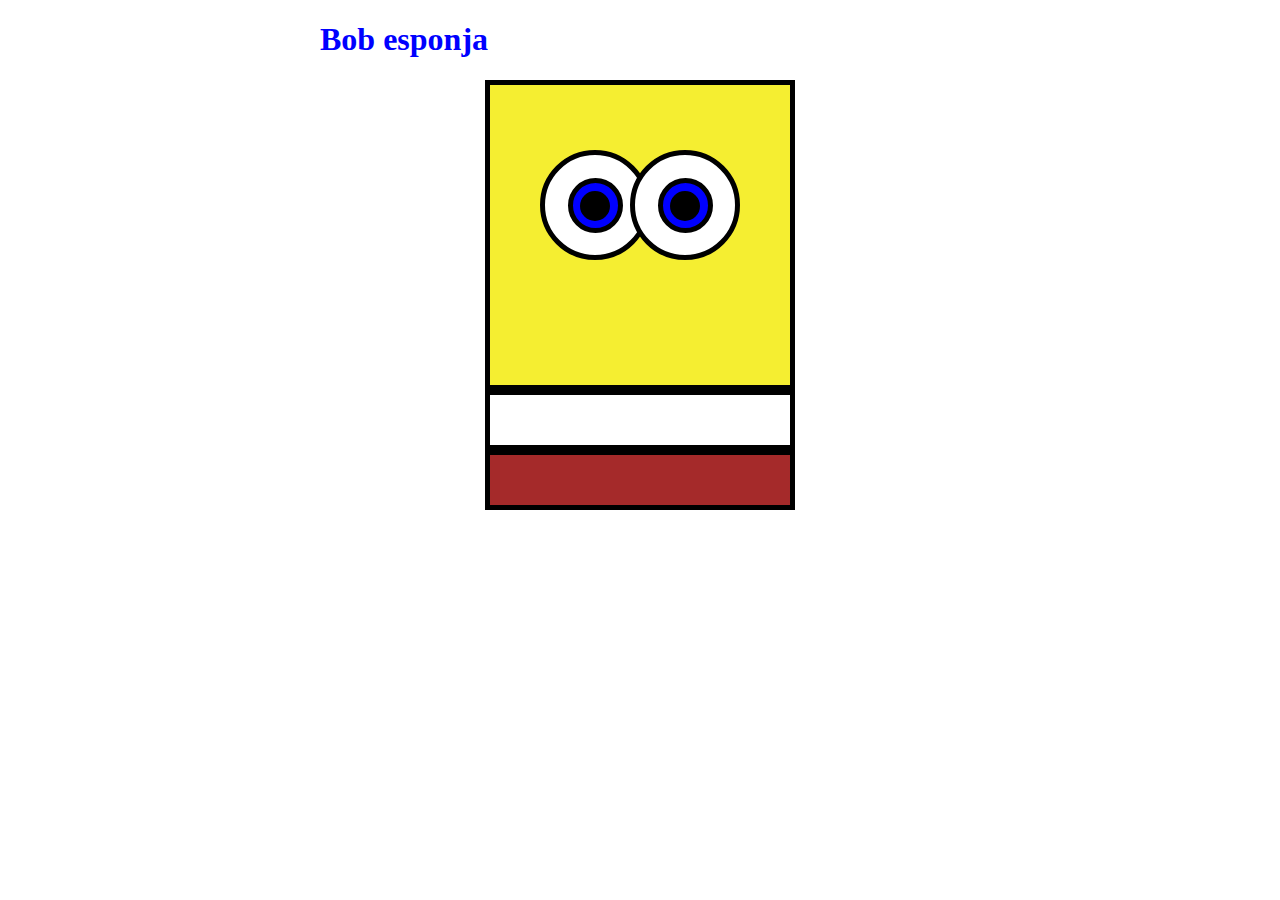
==== bob1.html @ f82517f9 "Add files via upload" ====
<!DOCTYPE html>
<html>
<head>
	<meta charset="utf-8">
	<meta name="viewport" content="width=device-width, initial-scale=1">
	<title>Bob esponja</title>
	<link href="style.css" rel="stylesheet" type="text/css">
</head>
<body>
	<header>
	<h1>Bob esponja</h1>
	</header>
	<div class="main_body"></div>
		<ojos>
			<div class="orbita_der">
				<div class="retina_der">
					<div class="pupila_der">
					</div>
				</div>
			</div>
			<div class="orbita_izq">
				<div class="retina_izq">
					<div class="pupila_izq">
					</div>
				</div>
			</div>
		</ojos>
		<div class="smile">
			<div class="dientes">
			</div>
		</div>
	<div class="camisa">
		<div class="solapa_der"></div>
		<div class="nudo"></div>
		<div class="solapa_izq"></div>
	</div>
	<div class="pantalon">
		<div class="corbata"></div>
		<div class="agujero"></div>
	</div>
</body>
</html>
---- style.css ----
h1{
color:blue;	
}

body{
	display: flex;
	width: 50vw;
	margin: auto;
	flex-direction: column;
}
ojos{
	display: flex; 
	position: absolute;
	align-self: center;
	align-items: center;
	margin-top: 150px;

}
.main_body{
	display: flex;
	border: 5px solid black;
	width: 300px;
	height: 300px;
	background-color: #F5EE31;
	margin: auto;
	flex-direction: column;
}
.orbita_der{
	border: 5px solid black;
	width: 100px;
	height: 100px;
	background-color: white;
	border-radius: 100px;
	margin: auto;
	display: flex;
	align-self: center;
	align-items: flex-end;
	margin-left: px;
	margin-right: -20px;

}
.orbita_izq{
	border: 5px solid black;
	width: 100px;
	height: 100px;
	background-color: white;
	border-radius: 100px;
	margin: auto;
	display: flex;
  	align-self: center;
  	align-items: flex-start;
	margin-right: ;
	margin-left: ;
}
.retina_der{
	border: 5px solid black;
	width: 45px;
	height: 45px;
	background-color: blue;
	border-radius: 45px;
	align-self: center;
	float: left;
	margin: auto;
}
.retina_izq{
	border: 5px solid black;
	width: 45px;
	height: 45px;
	background-color: blue;
	border-radius: 45px;
	align-self: center;
	float: right;
	margin: auto;
	
}
.pupila_der{
	border: 5px solid black;
	width: 20px;
	height: 20px;
	background-color: black;
	border-radius: 20px;
	align-items: center;
	margin: auto;
	margin-top: 8px;
}
.pupila_izq{
	border: 5px solid black;
	width: 20px;
	height: 20px;
	background-color: black;
	border-radius: 20px;
	align-items: center;
	margin: auto;
	margin-top: 8px;
}
.camisa{
	display: flex;
  	align-items: center;
  	justify-content: center;
	margin: auto;
	border: 5px solid black;
	width: 300px;
	height: 50px;
	background-color: white;
}
.pantalon{
	display: flex;
  	align-items: center;
  	justify-content: center;
	margin: auto;
	border: 5px solid black;
	width: 300px;
	height: 50px;
	background-color: brown;
}
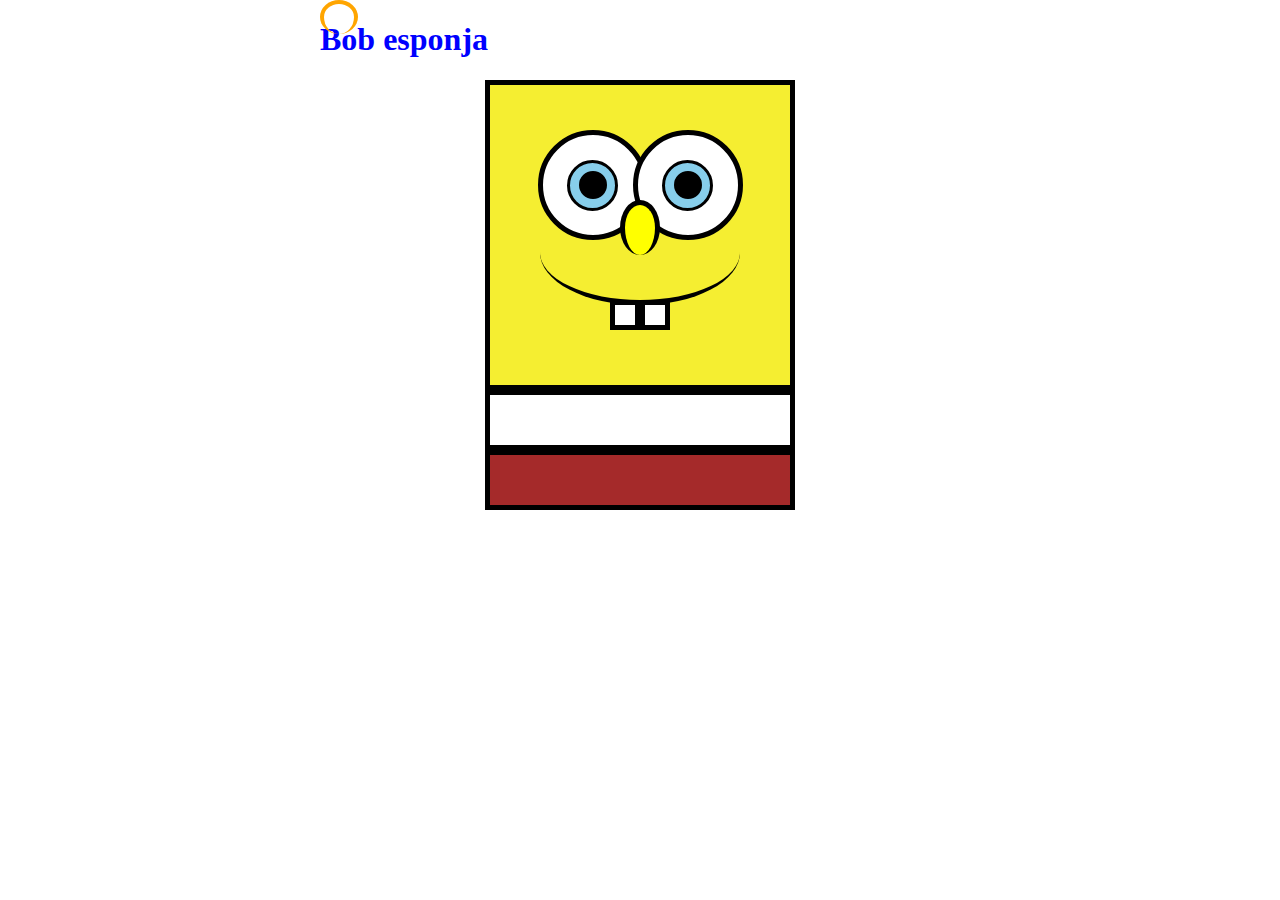
==== commit 2d1bc797: "cambios en bob" ====
--- a/bob1.html
+++ b/bob1.html
@@ -1,42 +1,49 @@
-<!DOCTYPE html>
-<html>
-<head>
-	<meta charset="utf-8">
-	<meta name="viewport" content="width=device-width, initial-scale=1">
-	<title>Bob esponja</title>
-	<link href="style.css" rel="stylesheet" type="text/css">
-</head>
-<body>
-	<header>
-	<h1>Bob esponja</h1>
-	</header>
-	<div class="main_body"></div>
-		<ojos>
-			<div class="orbita_der">
-				<div class="retina_der">
-					<div class="pupila_der">
-					</div>
-				</div>
-			</div>
-			<div class="orbita_izq">
-				<div class="retina_izq">
-					<div class="pupila_izq">
-					</div>
-				</div>
-			</div>
-		</ojos>
-		<div class="smile">
-			<div class="dientes">
-			</div>
-		</div>
-	<div class="camisa">
-		<div class="solapa_der"></div>
-		<div class="nudo"></div>
-		<div class="solapa_izq"></div>
-	</div>
-	<div class="pantalon">
-		<div class="corbata"></div>
-		<div class="agujero"></div>
-	</div>
-</body>
+<!DOCTYPE html>
+<html>
+<head>
+	<meta charset="utf-8">
+	<meta name="viewport" content="width=device-width, initial-scale=1">
+	<title>Bob esponja</title>
+	<link href="style.css" rel="stylesheet" type="text/css">
+</head>
+<body>
+	<header>
+	<h1>Bob esponja</h1>
+	</header>
+	<div class="main_body"></div>
+		<ojos>
+			<div class="orbita_der">
+				<div class="retina_der">
+					<div class="pupila_der">
+					</div>
+				</div>
+			</div>
+			<div class="orbita_izq">
+				<div class="retina_izq">
+					<div class="pupila_izq">
+					</div>
+				</div>
+			</div>
+		</ojos>
+		<mejillas>
+			<div class="mder"></div>
+			<div class="mizq"></div>
+		</mejillas>
+		<div class="nariz"></div>
+		<div class="smile">
+			<div class="dientes">
+				<div class="der"></div>
+				<div class="izq"></div>
+			</div>
+		</div>
+	<div class="camisa">
+		<div class="solapa_der"></div>
+		<div class="nudo"></div>
+		<div class="solapa_izq"></div>
+	</div>
+	<div class="pantalon">
+		<div class="corbata"></div>
+		<div class="agujero"></div>
+	</div>
+</body>
 </html>--- a/style.css
+++ b/style.css
@@ -1,117 +1,181 @@
-h1{
-color:blue;	
-}
-
-body{
-	display: flex;
-	width: 50vw;
-	margin: auto;
-	flex-direction: column;
-}
-ojos{
-	display: flex; 
-	position: absolute;
-	align-self: center;
-	align-items: center;
-	margin-top: 150px;
-
-}
-.main_body{
-	display: flex;
-	border: 5px solid black;
-	width: 300px;
-	height: 300px;
-	background-color: #F5EE31;
-	margin: auto;
-	flex-direction: column;
-}
-.orbita_der{
-	border: 5px solid black;
-	width: 100px;
-	height: 100px;
-	background-color: white;
-	border-radius: 100px;
-	margin: auto;
-	display: flex;
-	align-self: center;
-	align-items: flex-end;
-	margin-left: px;
-	margin-right: -20px;
-
-}
-.orbita_izq{
-	border: 5px solid black;
-	width: 100px;
-	height: 100px;
-	background-color: white;
-	border-radius: 100px;
-	margin: auto;
-	display: flex;
-  	align-self: center;
-  	align-items: flex-start;
-	margin-right: ;
-	margin-left: ;
-}
-.retina_der{
-	border: 5px solid black;
-	width: 45px;
-	height: 45px;
-	background-color: blue;
-	border-radius: 45px;
-	align-self: center;
-	float: left;
-	margin: auto;
-}
-.retina_izq{
-	border: 5px solid black;
-	width: 45px;
-	height: 45px;
-	background-color: blue;
-	border-radius: 45px;
-	align-self: center;
-	float: right;
-	margin: auto;
-	
-}
-.pupila_der{
-	border: 5px solid black;
-	width: 20px;
-	height: 20px;
-	background-color: black;
-	border-radius: 20px;
-	align-items: center;
-	margin: auto;
-	margin-top: 8px;
-}
-.pupila_izq{
-	border: 5px solid black;
-	width: 20px;
-	height: 20px;
-	background-color: black;
-	border-radius: 20px;
-	align-items: center;
-	margin: auto;
-	margin-top: 8px;
-}
-.camisa{
-	display: flex;
-  	align-items: center;
-  	justify-content: center;
-	margin: auto;
-	border: 5px solid black;
-	width: 300px;
-	height: 50px;
-	background-color: white;
-}
-.pantalon{
-	display: flex;
-  	align-items: center;
-  	justify-content: center;
-	margin: auto;
-	border: 5px solid black;
-	width: 300px;
-	height: 50px;
-	background-color: brown;
-}
-
-	+h1{
+color:blue;	
+}
+
+body{
+	display: flex;
+	width: 50vw;
+	margin: auto;
+	flex-direction: column;
+}
+ojos{
+	display: flex; 
+	position: absolute;
+	align-self: center;
+	align-items: center;
+	margin-top: 130px;
+}
+.main_body{
+	display: flex;
+	border: 5px solid black;
+	width: 300px;
+	height: 300px;
+	background-color: #F5EE31;
+	margin: auto;
+	flex-direction: column;
+}
+.orbita_der{
+	border: 5px solid black;
+	width: 100px;
+	height: 100px;
+	background-color: white;
+	border-radius: 100px;
+	margin: auto;
+	display: flex;
+	align-self: center;
+	align-items: flex-end;
+	margin-left: px;
+	margin-right: -15px;
+
+}
+.orbita_izq{
+	border: 5px solid black;
+	width: 100px;
+	height: 100px;
+	background-color: white;
+	border-radius: 100px;
+	margin: auto;
+	display: flex;
+  	align-self: center;
+  	align-items: flex-start;
+	margin-right: ;
+	margin-left: ;
+}
+.retina_der{
+	border: 3px solid black;
+	width: 45px;
+	height: 45px;
+	background-color: skyblue;
+	border-radius: 45px;
+	align-self: center;
+	float: left;
+	margin: auto;
+}
+.retina_izq{
+	border: 3px solid black;
+	width: 45px;
+	height: 45px;
+	background-color: skyblue;
+	border-radius: 45px;
+	align-self: center;
+	float: right;
+	margin: auto;
+	
+}
+.pupila_der{
+	border: 5px solid black;
+	width: 18px;
+	height: 18px;
+	background-color: black;
+	border-radius: 18px;
+	align-items: center;
+	margin: auto;
+	margin-top: 8px;
+}
+.pupila_izq{
+	border: 5px solid black;
+	width: 18px;
+	height: 18px;
+	background-color: black;
+	border-radius: 18px;
+	align-items: center;
+	margin: auto;
+	margin-top: 8px;
+}
+.camisa{
+	display: flex;
+  	align-items: center;
+  	justify-content: center;
+	margin: auto;
+	border: 5px solid black;
+	width: 300px;
+	height: 50px;
+	background-color: white;
+}
+.pantalon{
+	display: flex;
+  	align-items: center;
+  	justify-content: center;
+	margin: auto;
+	border: 5px solid black;
+	width: 300px;
+	height: 50px;
+	background-color: brown;
+}
+.smile{
+	border: 5px solid black;
+	width: 200px;
+	height: 100px;
+	border-radius: 50%;
+	margin: auto;
+	display: flex;
+  	align-self: center;
+  	border-top: none;
+  	position: absolute;
+  	border-right: none;
+  	border-left: none;
+  	align-items: center;
+  	margin-top: 200px;
+}
+.nariz{
+	border: 5px solid black;
+	width: 30px;
+	height: 50px;
+	border-radius: 50%;
+	margin: auto;
+	display: flex;
+  	align-self: center;
+  	border-bottom: none;
+  	position: absolute;
+  	align-items: center;
+  	margin-top: 200px;
+  	background-color: yellow;
+}
+.dientes{
+	display: flex; 
+	position: absolute;
+	align-self: center;
+	align-items: center;
+	margin-top: 130px;
+	margin-left: 70px;	
+}
+.der{
+	background-color: white;
+	border: solid 5px black;
+	width: 20px;
+	height: 20px;
+}
+.izq{
+	background-color: white;
+	border: solid 5px black;
+	width: 20px;
+	height: 20px;
+	
+}
+mejillas{
+	display: flex; 
+	background-color: inherit;
+	border: solid 4px orange;
+	width: 30px;
+	height: 30px;
+	border-radius: 50%;
+	border-bottom: none;
+	position: absolute;
+
+}
+.mder{
+	margin: auto;
+}
+.mizq{
+	margin: auto;
+}